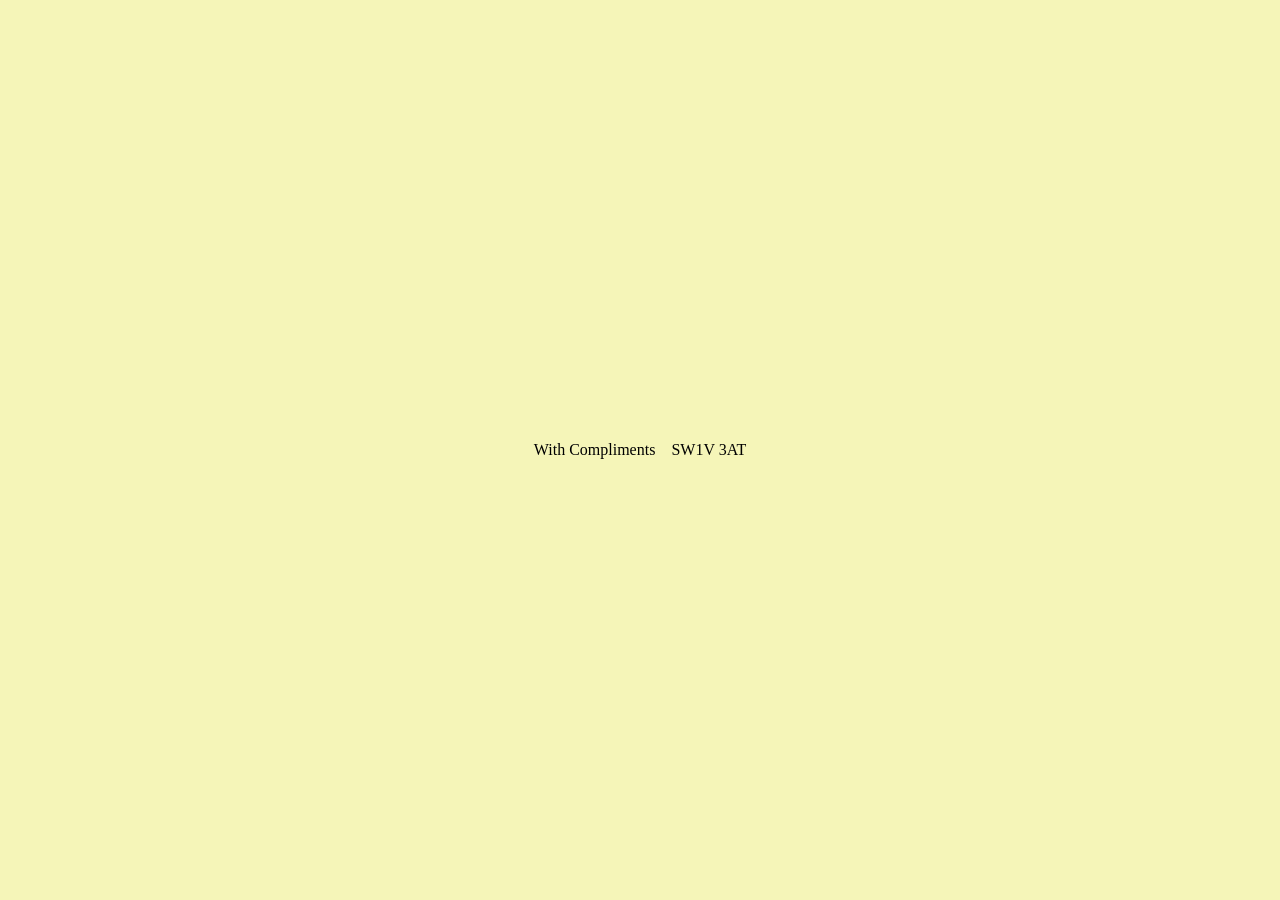
==== index.html @ 93e75484 "Add files via upload" ====
<!DOCTYPE html>
<html lang="en">
<head>
  <meta charset="UTF-8">
  <meta name="viewport" content="width=device-width, initial-scale=1.0">
  <title>With Compliments</title>
  <style>
    * { margin: 0; padding: 0; box-sizing: border-box; }

    body {
      background-color: #f5f5b8;
      height: 100vh;
      display: flex;
      align-items: center;
      justify-content: center;
      font-family: 'Times New Roman', Times, serif;
      font-size: 12pt;
      color: black;
    }

    .page-text {
      text-align: center;
    }

    .wc-trigger {
      position: relative;
      display: inline-block;
      cursor: default;
    }

    .wc-image {
      display: none;
    }

    .sw1v-wrapper {
      position: relative;
      display: inline-block;
    }

    .dropdown {
      display: none;
      position: absolute;
      top: 100%;
      left: 0;
      right: 0;
      background-color: rgba(245, 153, 148, 0.5);
      text-align: center;
      z-index: 100;
    }

    .sw1v-wrapper:hover .dropdown {
      display: block;
    }

    .dropdown a {
      display: block;
      padding: 3px 0;
      color: #651300;
      font-family: 'Times New Roman', Times, serif;
      font-size: 12pt;
      text-decoration: none;
    }

    .dropdown a:hover {
      color: #202d85;
    }
  </style>
</head>
<body>
  <div class="page-text">
    <span class="wc-trigger" id="wc-trigger">With Compliments<img class="wc-image" id="wc-image-0" src="[data-uri]" alt="With compliments stamp"><img class="wc-image" id="wc-image-1" src="[data-uri]" alt="With compliments stamp"><img class="wc-image" id="wc-image-2" src="[data-uri]" alt="With compliments stamp"></span> &nbsp;&nbsp;&nbsp;<span class="sw1v-wrapper">SW1V 3AT
      <div class="dropdown">
        <a href="notes.html">Notes</a>
        <a href="future.html">Future</a>
        <a href="past.html">Past</a>
        <a href="news.html">News</a>
        <a href="email.html">Email</a>
      </div>
    </span>
  </div>

  <script>
    const trigger = document.getElementById('wc-trigger');
    const srcs = Array.from(document.querySelectorAll('.wc-image')).map(img => img.src);

    // Keep first stamp fixed, shuffle the rest
    const rest = srcs.slice(1);
    for (let i = rest.length - 1; i > 0; i--) {
      const j = Math.floor(Math.random() * (i + 1));
      [rest[i], rest[j]] = [rest[j], rest[i]];
    }
    srcs.splice(1, rest.length, ...rest);

    let stampCount = 0;
    let lastTrigger = 0;
    const COOLDOWN = 300;

    const stampW = 320;
    const stampH = 150;
    const maxOverlapFraction = 0.30;
    const placedStamps = [];

    function overlapArea(ax, ay, bx, by) {
      const xOverlap = Math.max(0, Math.min(ax + stampW, bx + stampW) - Math.max(ax, bx));
      const yOverlap = Math.max(0, Math.min(ay + stampH, by + stampH) - Math.max(ay, by));
      return xOverlap * yOverlap;
    }

    function isValidPosition(x, y) {
      const stampArea = stampW * stampH;
      for (const pos of placedStamps) {
        const overlap = overlapArea(x, y, pos.x, pos.y);
        if (overlap / stampArea > maxOverlapFraction) return false;
      }
      return true;
    }

    function findPosition() {
      for (let attempt = 0; attempt < 100; attempt++) {
        const x = Math.random() * (window.innerWidth - stampW);
        const y = Math.random() * (window.innerHeight - stampH);
        if (isValidPosition(x, y)) return { x, y };
      }
      // Fallback if no valid position found
      return {
        x: Math.random() * (window.innerWidth - stampW),
        y: Math.random() * (window.innerHeight - stampH)
      };
    }

    trigger.addEventListener('mouseenter', () => {
      if (stampCount >= srcs.length) return;
      const now = Date.now();
      if (now - lastTrigger < COOLDOWN) return;
      lastTrigger = now;

      const stamp = document.createElement('img');
      stamp.src = srcs[stampCount];
      stamp.style.position = 'fixed';
      stamp.style.width = stampW + 'px';
      stamp.style.zIndex = '-1';
      stamp.style.pointerEvents = 'none';

      let x, y;
      if (stampCount === 0) {
        const rect = trigger.getBoundingClientRect();
        x = rect.left + rect.width / 2 - 160;
        y = rect.top - 50;
      } else {
        const pos = findPosition();
        x = pos.x;
        y = pos.y;
      }

      placedStamps.push({ x, y });
      stamp.style.left = x + 'px';
      stamp.style.top = y + 'px';
      stampCount++;
      document.body.appendChild(stamp);
    });
  </script>
</body>
</html>
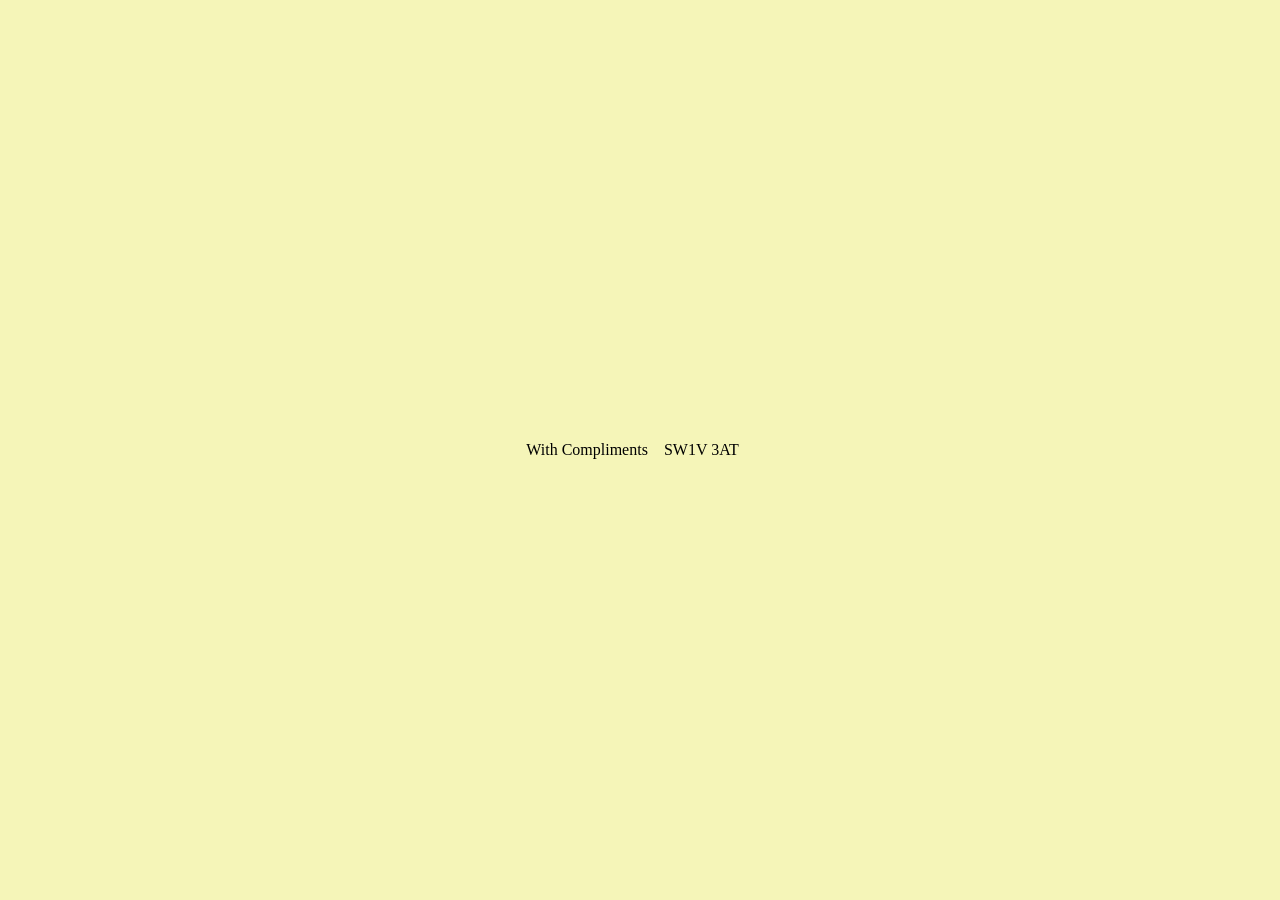
==== commit 1697876e: "Update index.html" ====
--- a/index.html
+++ b/index.html
@@ -4,6 +4,7 @@
   <meta charset="UTF-8">
   <meta name="viewport" content="width=device-width, initial-scale=1.0">
   <title>With Compliments</title>
+  <link rel="stylesheet" href="/styles.css">
   <style>
     * { margin: 0; padding: 0; box-sizing: border-box; }
 
@@ -68,13 +69,13 @@
 </head>
 <body>
   <div class="page-text">
-    <span class="wc-trigger" id="wc-trigger">With Compliments<img class="wc-image" id="wc-image-0" src="[data-uri]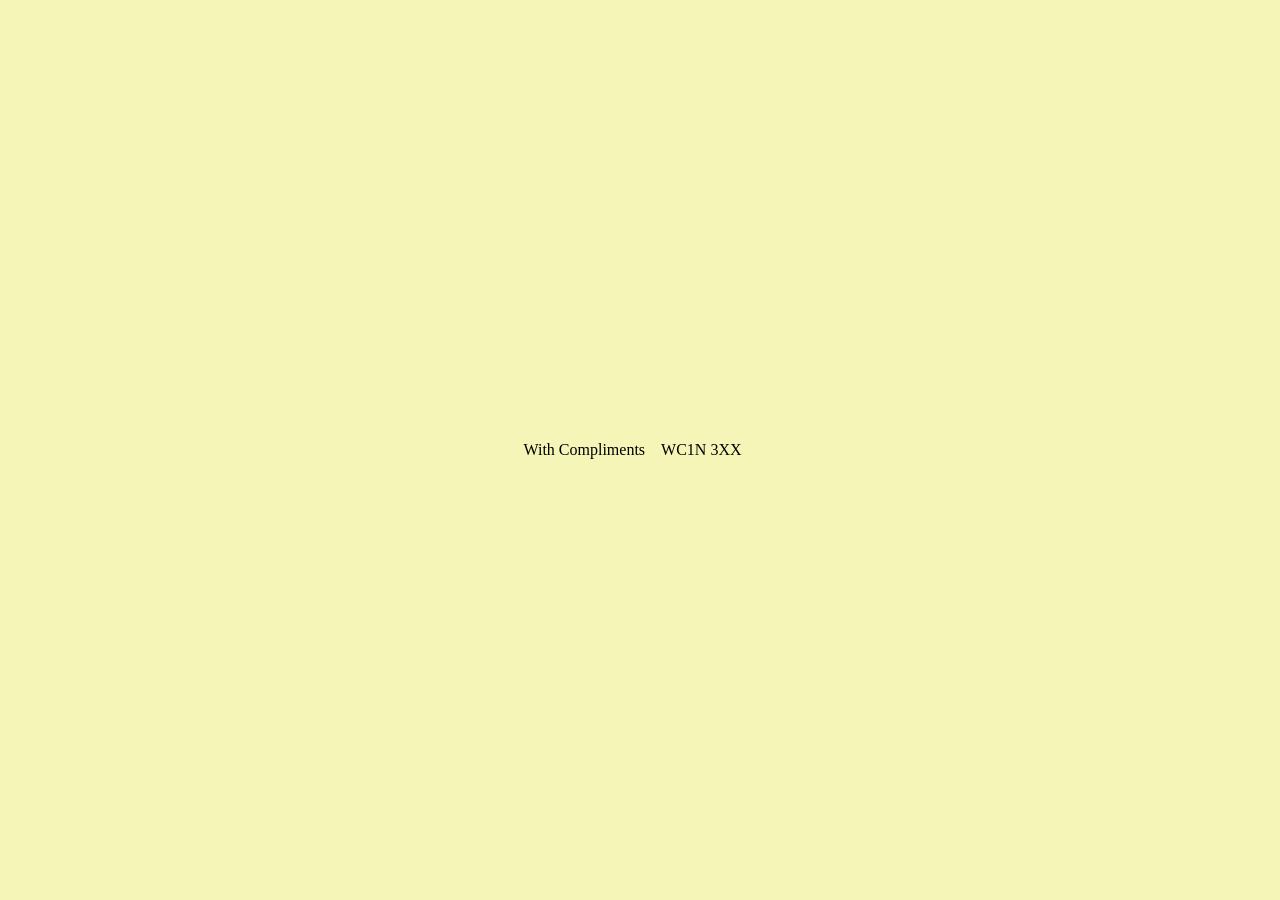
